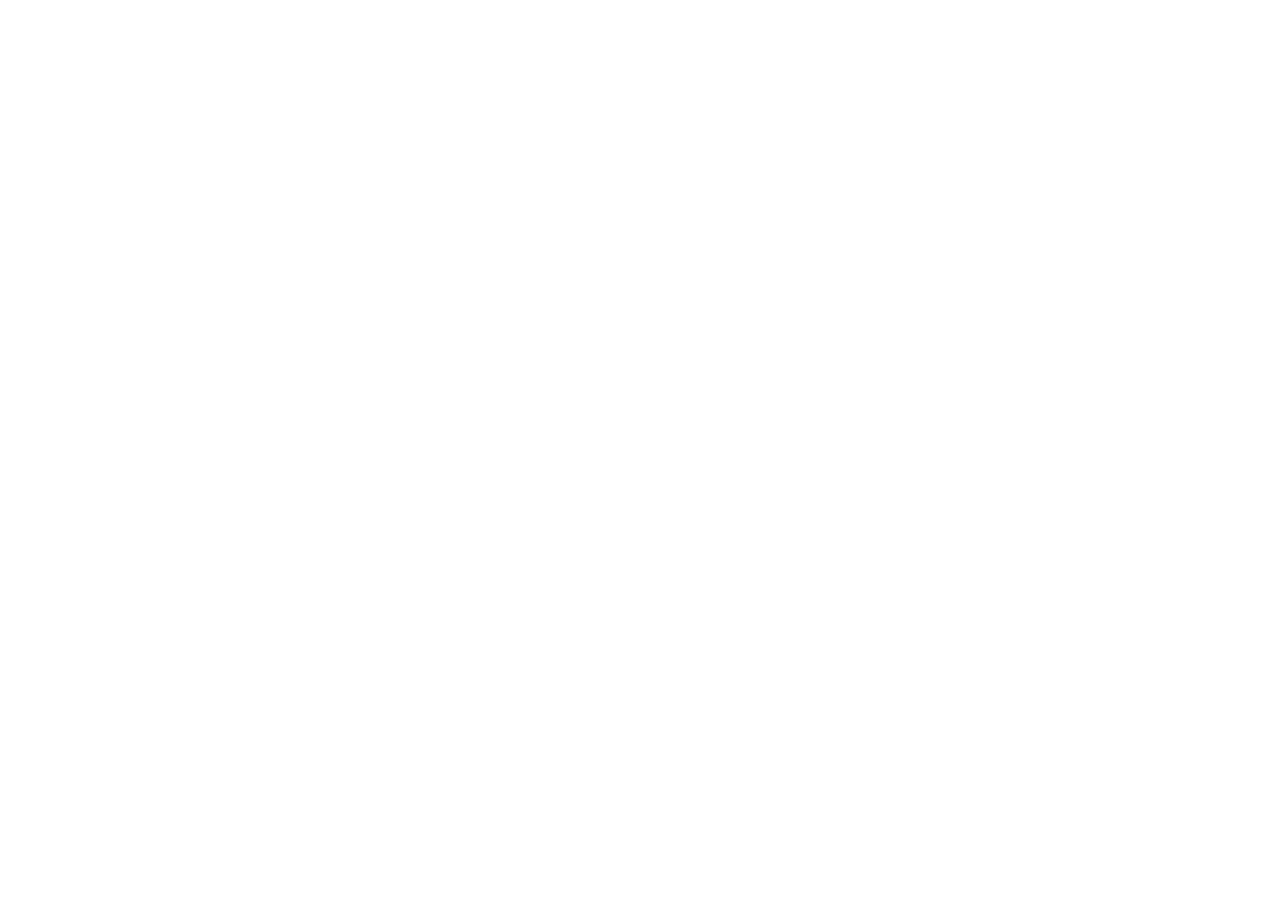
==== Assets/index.html @ fcb44e1f "establsihed html starter" ====
<!DOCTYPE html>
<html lang="en">
<head>
    <meta charset="UTF-8">
    <meta name="viewport" content="width=device-width, initial-scale=1.0">
    <title>Document</title>
</head>
<body>
    
</body>
</html>
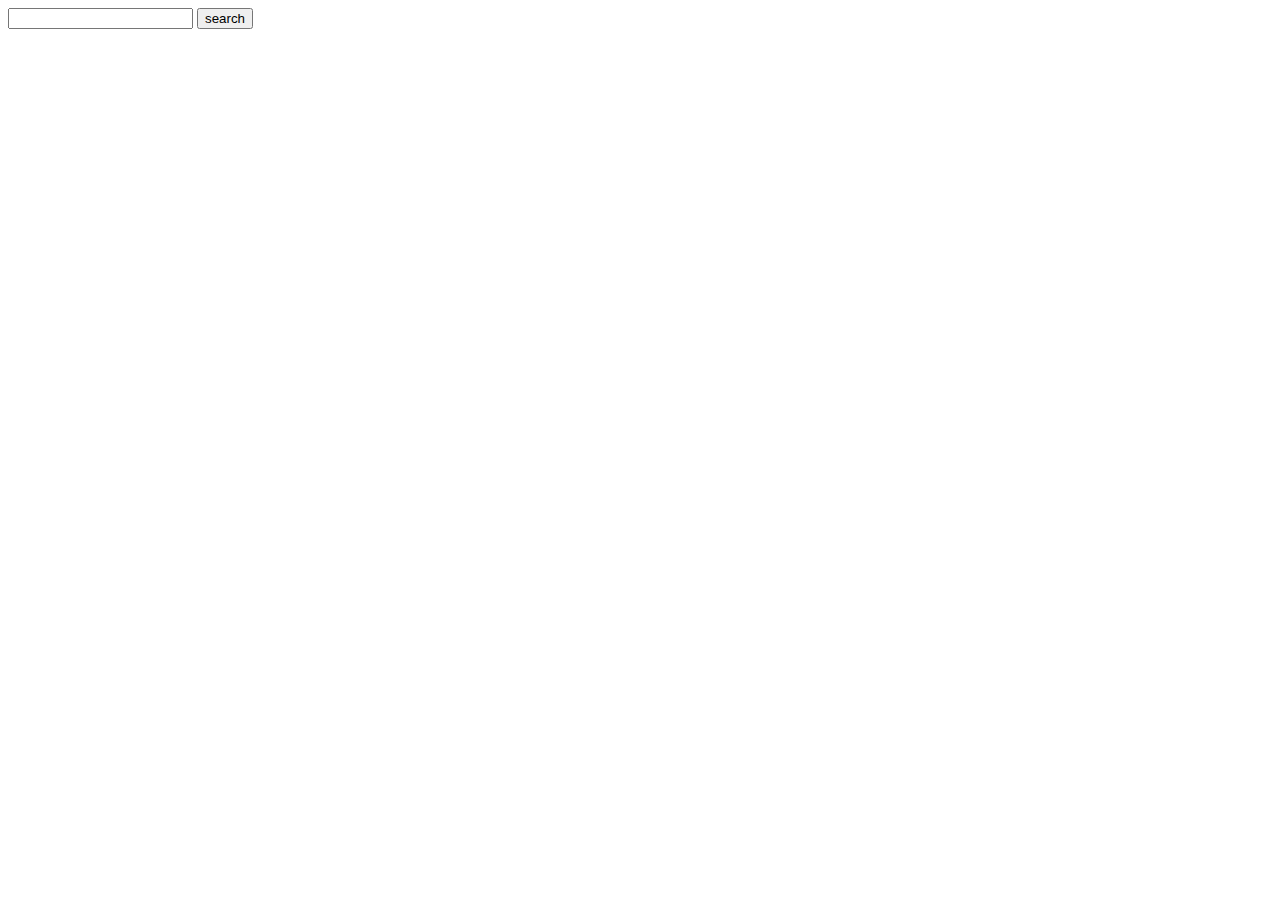
==== commit 9a456cbf: "restored files" ====
--- a/Assets/index.html
+++ b/Assets/index.html
@@ -4,8 +4,30 @@
     <meta charset="UTF-8">
     <meta name="viewport" content="width=device-width, initial-scale=1.0">
     <title>Document</title>
-</head>
+</head> 
 <body>
+<input type="text" id="searchInput">
+<button id="search">search</button>
+<section id="currentWeather">
+    <h3 id="name"></h3>
+    <h3 id="date"></h3>
+    <img id="icon" src="" alt="">
+    <p id="temp"></p>
+    <p id="humidity"></p>
+    <p id="wind"></p>
+</section>
+
+<section id="forecast"></section>
+<section id="history"></section>
+
+<script
+src="https://cdnjs.cloudflare.com/ajax/libs/dayjs/1.10.4/dayjs.min.js"
+integrity="sha512-0fcCRl828lBlrSCa8QJY51mtNqTcHxabaXVLPgw/jPA5Nutujh6CbTdDgRzl9aSPYW/uuE7c4SffFUQFBAy6lg=="
+crossorigin="anonymous"
+></script>
+
+
+<script src="./Assets/script.js"></script>
+</body>
+</html>
     
-</body>
-</html>